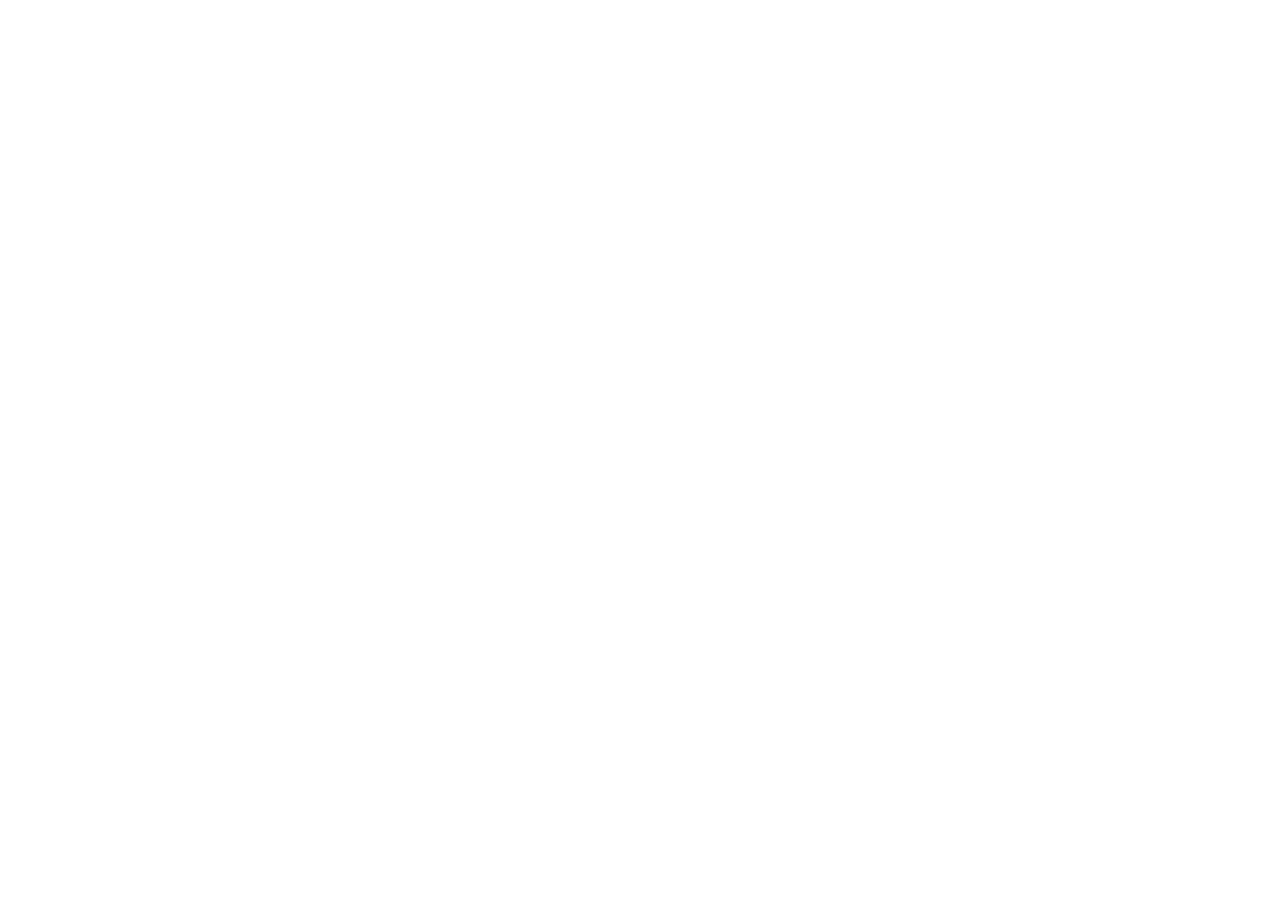
==== buyer.html @ cb95adf5 "first draft of home page" ====
<!DOCTYPE html>
<html lang="en">
<head>
    <meta charset="UTF-8">
    <meta name="viewport" content="width=device-width, initial-scale=1.0">
    <meta http-equiv="X-UA-Compatible" content="ie=edge">
    <title> Let's buy some textbooks </title>
</head>
<body>
    
</body>
</html>
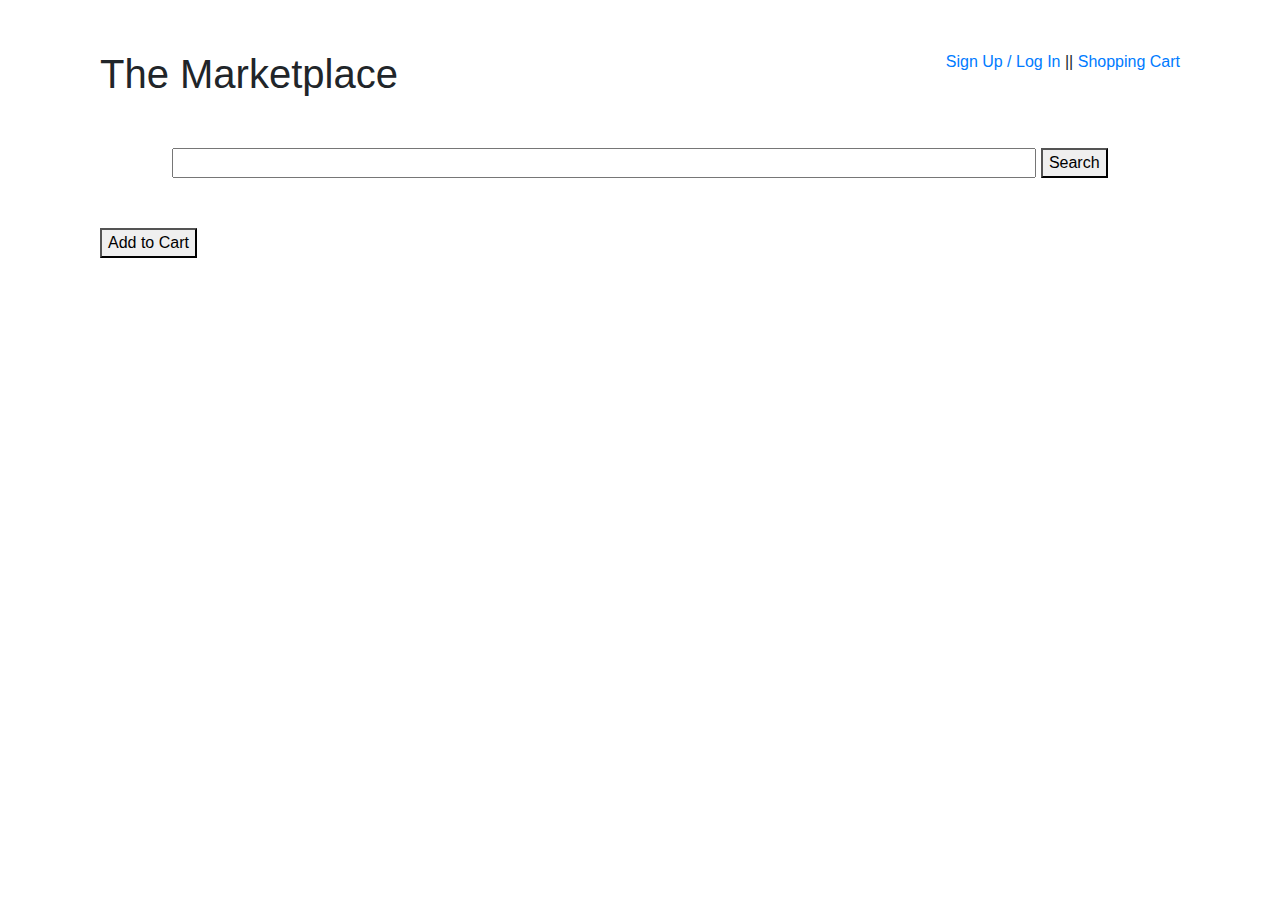
==== commit 1900e24f: "Skeleton of Buyers Page" ====
--- a/buyer.html
+++ b/buyer.html
@@ -5,8 +5,30 @@
     <meta name="viewport" content="width=device-width, initial-scale=1.0">
     <meta http-equiv="X-UA-Compatible" content="ie=edge">
     <title> Let's buy some textbooks </title>
+
+    <!-- CSS Files -->
+    <link rel="stylesheet" href="https://maxcdn.bootstrapcdn.com/bootstrap/4.0.0-beta.3/css/bootstrap.min.css">
+    <link rel="stylesheet" href = "assets/css/style.css">
 </head>
 <body>
+    <div id = "header">
+        <a href = "login.html"> Sign Up / Log In </a> || 
+        <a href = "shopping.html"> Shopping Cart </a> 
+    </div>
+
+    <h1 id = "title"> The Marketplace </h1>
+
+    <div id = "search">
+        <input id = "search-input">
+        <button id = "search-btn"> Search </button>
+    </div>
+
+    <div id = "buyers-page">
+        <!-- will have the displayed textbooks in respect to search input -->
+        <!-- Info included: Image, Title, Author, Price, Condition, City -->
+    </div>
+
+    <button id = "add-cart"> Add to Cart </button>
     
 </body>
 </html>--- a/assets/css/style.css
+++ b/assets/css/style.css
@@ -0,0 +1,42 @@
+/* Applicable to all pages */
+
+body {
+    padding: 50px 100px;
+}
+
+/* Home Page */
+
+#title {
+    margin-bottom: 50px;
+}
+
+#welcome-page {
+    position: relative;
+}
+
+.carousel {
+    float: right;
+    width: 300px;
+    height: 50px;
+}
+
+#brand-info {
+    float: left;
+    margin-right: 50px;
+    position: absolute;
+}
+
+/* Buyers Page */
+
+#header {
+    float: right;
+}
+
+#search-input {
+    width: 80%;
+}
+
+#search {
+    margin-bottom: 50px;
+    text-align: center;
+}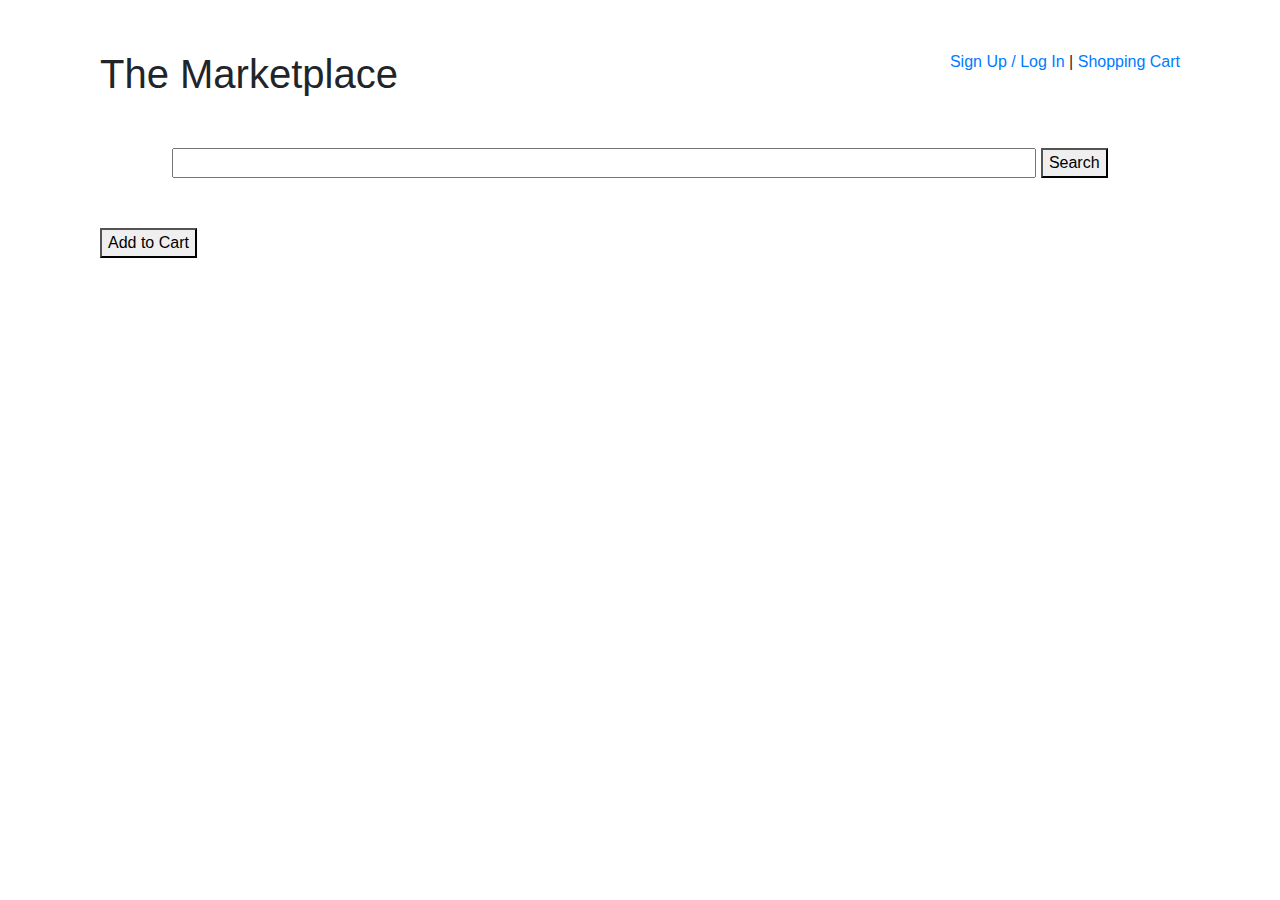
==== commit ded2528a: "skeleton for each page built with routing" ====
--- a/buyer.html
+++ b/buyer.html
@@ -7,12 +7,13 @@
     <title> Let's buy some textbooks </title>
 
     <!-- CSS Files -->
+    <link rel="stylesheet" href = "assets/css/reset.css" type = "text/css">
     <link rel="stylesheet" href="https://maxcdn.bootstrapcdn.com/bootstrap/4.0.0-beta.3/css/bootstrap.min.css">
-    <link rel="stylesheet" href = "assets/css/style.css">
+    <link rel="stylesheet" href = "assets/css/style.css" type = "text/css">
 </head>
 <body>
     <div id = "header">
-        <a href = "login.html"> Sign Up / Log In </a> || 
+        <a href = "login.html"> Sign Up / Log In</a> |  
         <a href = "shopping.html"> Shopping Cart </a> 
     </div>
 
--- a/assets/css/style.css
+++ b/assets/css/style.css
@@ -26,7 +26,7 @@
     position: absolute;
 }
 
-/* Buyers Page */
+/* Buyer's Page */
 
 #header {
     float: right;
@@ -39,4 +39,14 @@
 #search {
     margin-bottom: 50px;
     text-align: center;
+}
+
+/* Seller's Page */
+
+.input {
+    width: 60%;
+}
+
+#seller-submit {
+    margin-top: 50px;
 }